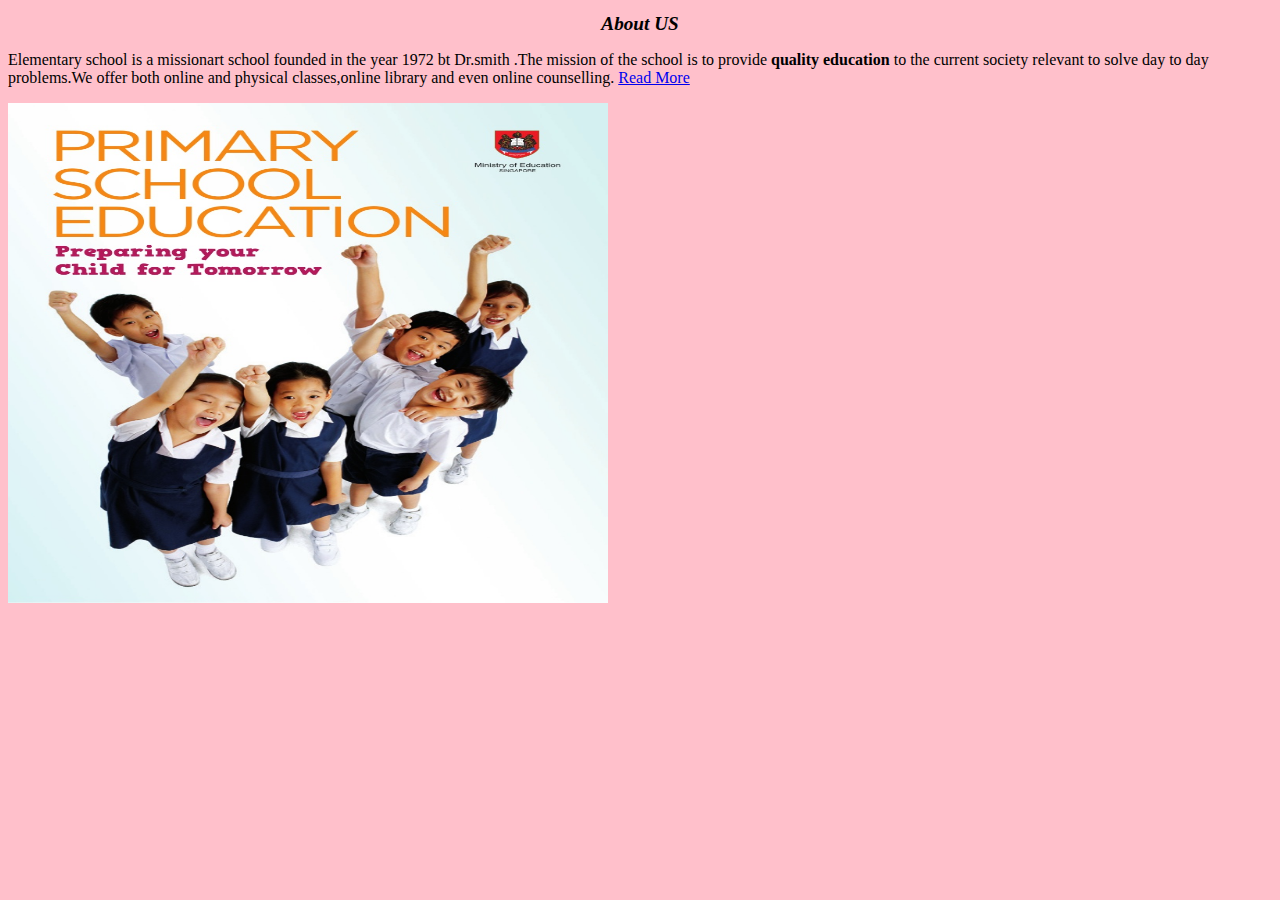
==== Documents/week3/school-institution-master/index.html @ 7f18846a "first directory" ====
<!DOCTYPE html>
<html lang="en">
<head>
    <meta charset="UTF-8">
    <meta http-equiv="X-UA-Compatible" content="IE=edge">
    <meta name="viewport" content="width=device-width, initial-scale=1.0">
    <title>School Instituion</title>
</head>
<link rel="stylesheet" href="index.css">
<body>
    <h1>About US</h1>
    <P>Elementary school is a missionart school founded in the year 1972 bt Dr.smith
        .The mission of the school is to provide <strong>quality education</strong> to the current  society
        relevant to solve day to day problems.We offer both online and physical classes,online
        library and even online counselling.
        <a href="https://en.wikipedia.org/wiki/Elementary_schools_in_the_United_States#:~:text=An%20elementary%20school%20is%20a,pre%2Dkindergarten%20and%20secondary%20education.&text=It%20is%20usually%20from%20kindergarten%20through%20fifth%20grade.">Read More</a>
    </P>
    <img src="images/elementary.jpg">
</body>
</html>
---- Documents/week3/school-institution-master/index.css ----
h1{
    text-align: center;
    font-size: larger;
    font-style: italic;
}
img{
width: 600px;
height: 500px;
}
body{
    background-color: pink;
}
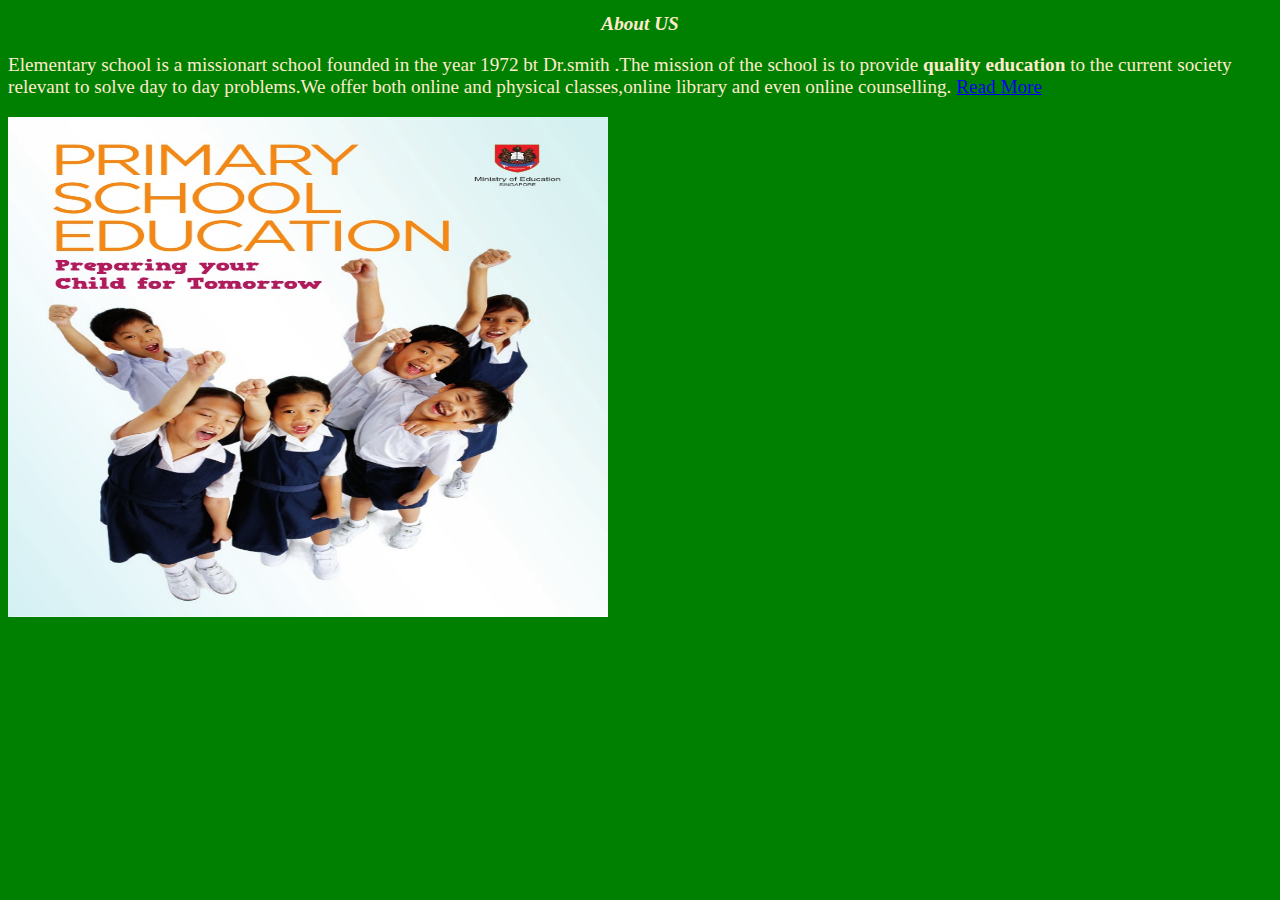
==== commit 881cb5e6: "css modification" ====
--- a/Documents/week3/school-institution-master/index.html
+++ b/Documents/week3/school-institution-master/index.html
@@ -9,7 +9,7 @@
 <link rel="stylesheet" href="index.css">
 <body>
     <h1>About US</h1>
-    <P>Elementary school is a missionart school founded in the year 1972 bt Dr.smith
+    <P class="info">Elementary school is a missionart school founded in the year 1972 bt Dr.smith
         .The mission of the school is to provide <strong>quality education</strong> to the current  society
         relevant to solve day to day problems.We offer both online and physical classes,online
         library and even online counselling.
--- a/Documents/week3/school-institution-master/index.css
+++ b/Documents/week3/school-institution-master/index.css
@@ -2,11 +2,18 @@
     text-align: center;
     font-size: larger;
     font-style: italic;
+    color: blanchedalmond;
 }
 img{
 width: 600px;
 height: 500px;
+justify-content: right;
 }
 body{
-    background-color: pink;
+    background-color: green;
+}
+.info{
+    color: blanchedalmond;
+    font-size: larger;
+    font-weight: 100px;
 }